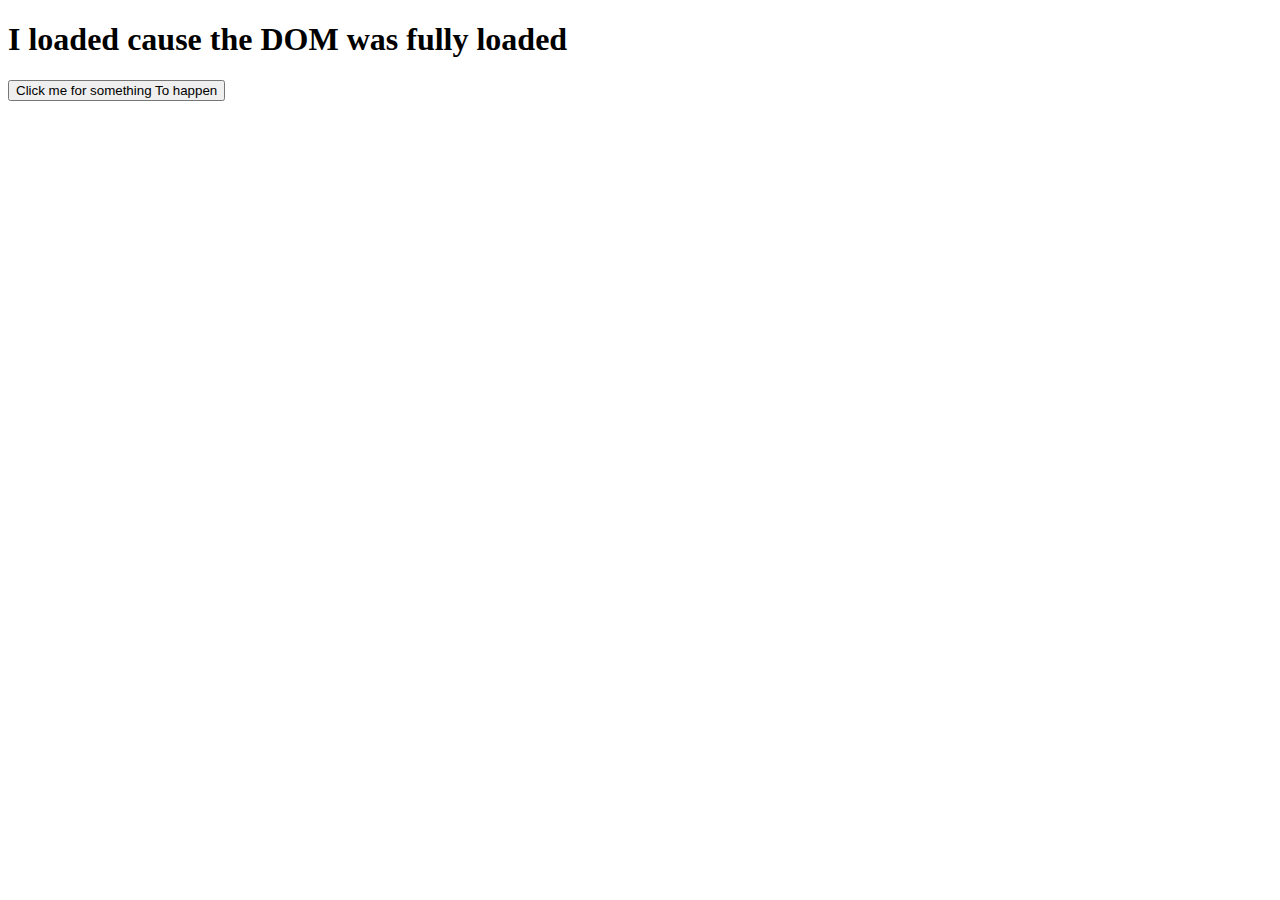
==== DOM-EVENTS/index.html @ 4fe80c47 "DOM Events files added + to-do files added" ====
<!DOCTYPE html>
<html lang="en">
<head>
    <meta charset="UTF-8">
    <meta name="viewport" content="width=device-width, initial-scale=1.0">
    <title>JS Events and DOM</title>
</head>
<body>
     <!-- For Key events -->
   <p id="direction"></p>
   <!-- For Document Events -->
   <p id="onload"></p>
   <button id="clickMe">Click me for something To happen</button>
   <script src="script.js"></script>
</body>
</html>
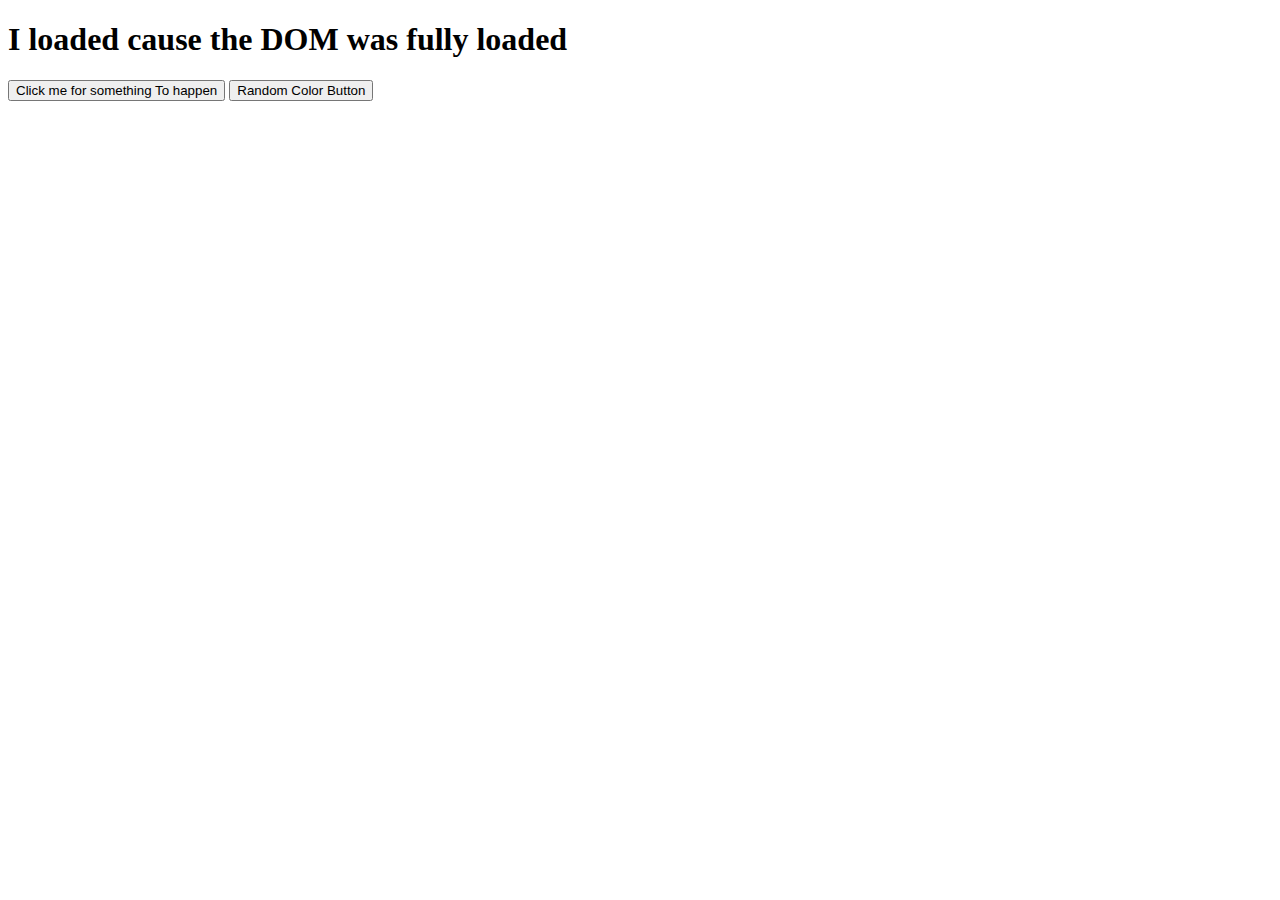
==== commit 24a3e357: "Added a new button with an ID, Id to be used to create handler function(to change color of btn when " ====
--- a/DOM-EVENTS/index.html
+++ b/DOM-EVENTS/index.html
@@ -11,6 +11,7 @@
    <!-- For Document Events -->
    <p id="onload"></p>
    <button id="clickMe">Click me for something To happen</button>
+   <button id="randomColorBtn">Random Color Button</button>
    <script src="script.js"></script>
 </body>
 </html>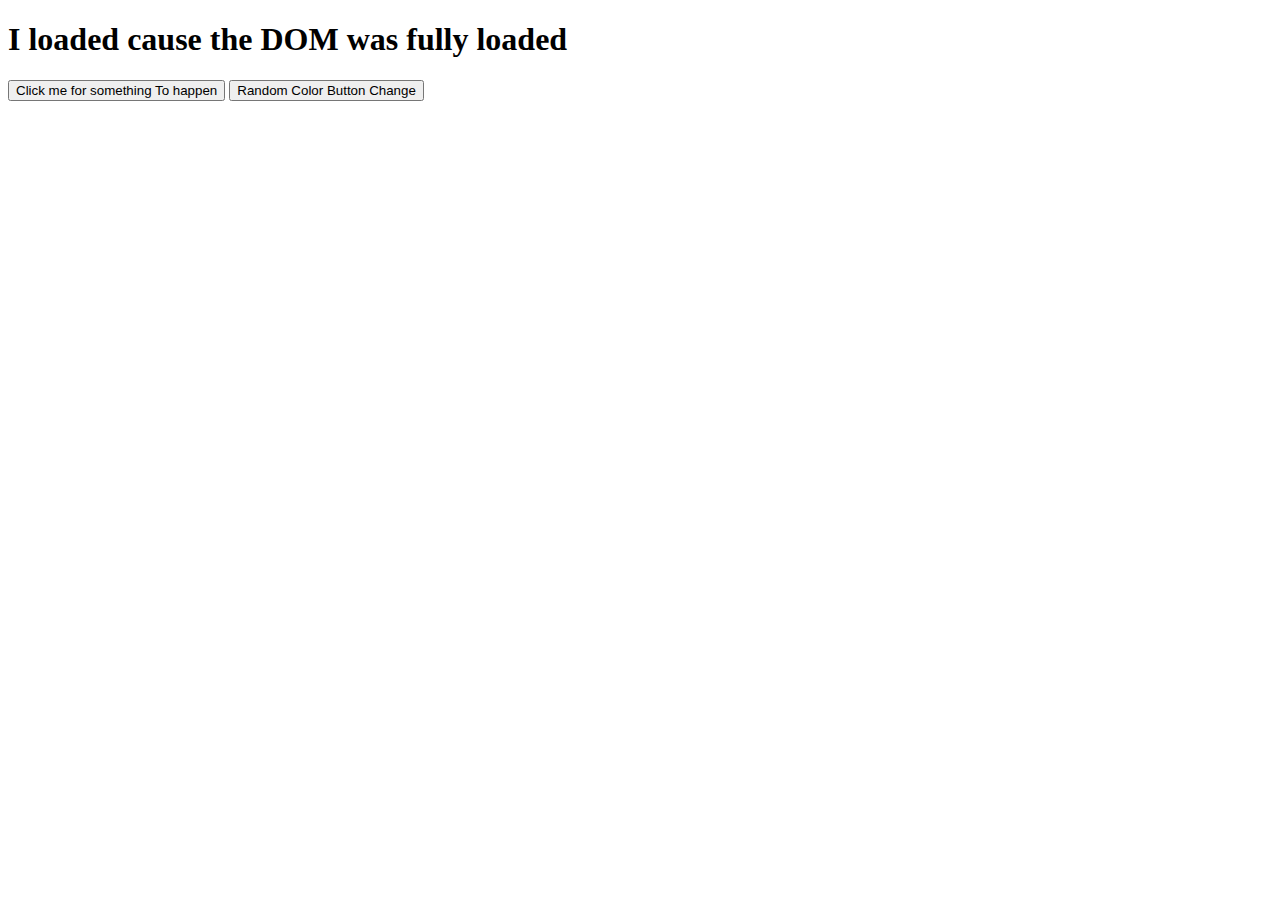
==== commit 8e98e768: "added functionality to change color when button is clicked" ====
--- a/DOM-EVENTS/index.html
+++ b/DOM-EVENTS/index.html
@@ -11,7 +11,7 @@
    <!-- For Document Events -->
    <p id="onload"></p>
    <button id="clickMe">Click me for something To happen</button>
-   <button id="randomColorBtn">Random Color Button</button>
+   <button onclick="changeColor()" id="randomColorBtn">Random Color Button Change</button>
    <script src="script.js"></script>
 </body>
 </html>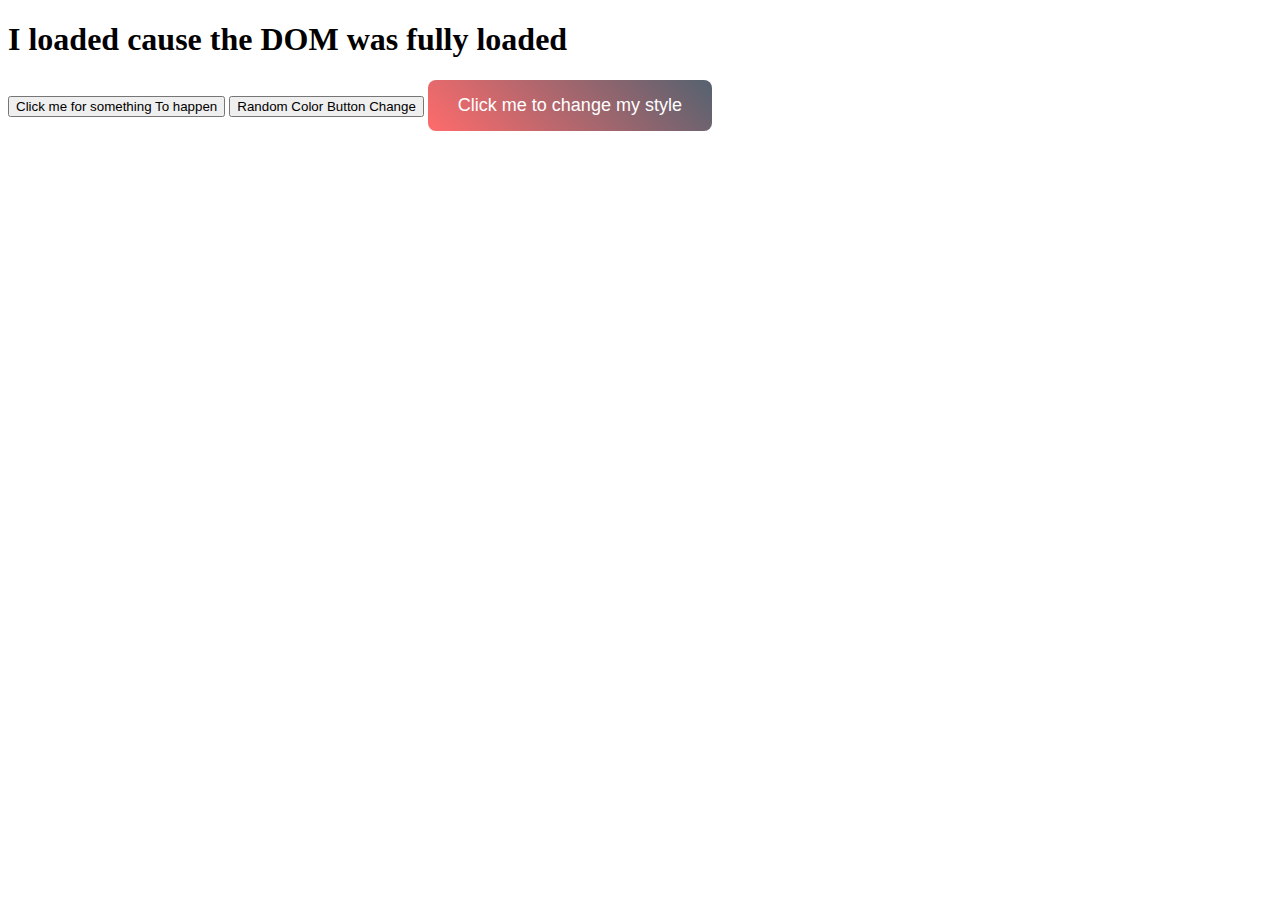
==== commit 251070d8: "glow effect functionality added to button when clicked using classList" ====
--- a/DOM-EVENTS/index.html
+++ b/DOM-EVENTS/index.html
@@ -4,6 +4,7 @@
     <meta charset="UTF-8">
     <meta name="viewport" content="width=device-width, initial-scale=1.0">
     <title>JS Events and DOM</title>
+    <link rel="stylesheet" href="styles.css">
 </head>
 <body>
      <!-- For Key events -->
@@ -12,6 +13,7 @@
    <p id="onload"></p>
    <button id="clickMe">Click me for something To happen</button>
    <button onclick="changeColor()" id="randomColorBtn">Random Color Button Change</button>
+   <button class="cool-btn" onclick="changeBtnStyle()">Click me to change my style</button>
    <script src="script.js"></script>
 </body>
 </html>--- a/DOM-EVENTS/styles.css
+++ b/DOM-EVENTS/styles.css
@@ -0,0 +1,14 @@
+.cool-btn {
+    background: linear-gradient(45deg, #ff6b6b, #556270);
+    color: white;
+    border: none;
+    padding: 15px 30px;
+    font-size: 18px;
+    border-radius: 8px;
+    cursor: pointer;
+    transition: 0.3s;
+}
+
+.glow {
+    box-shadow: 0 0 15px rgba(255, 107, 107, 0.8);
+}
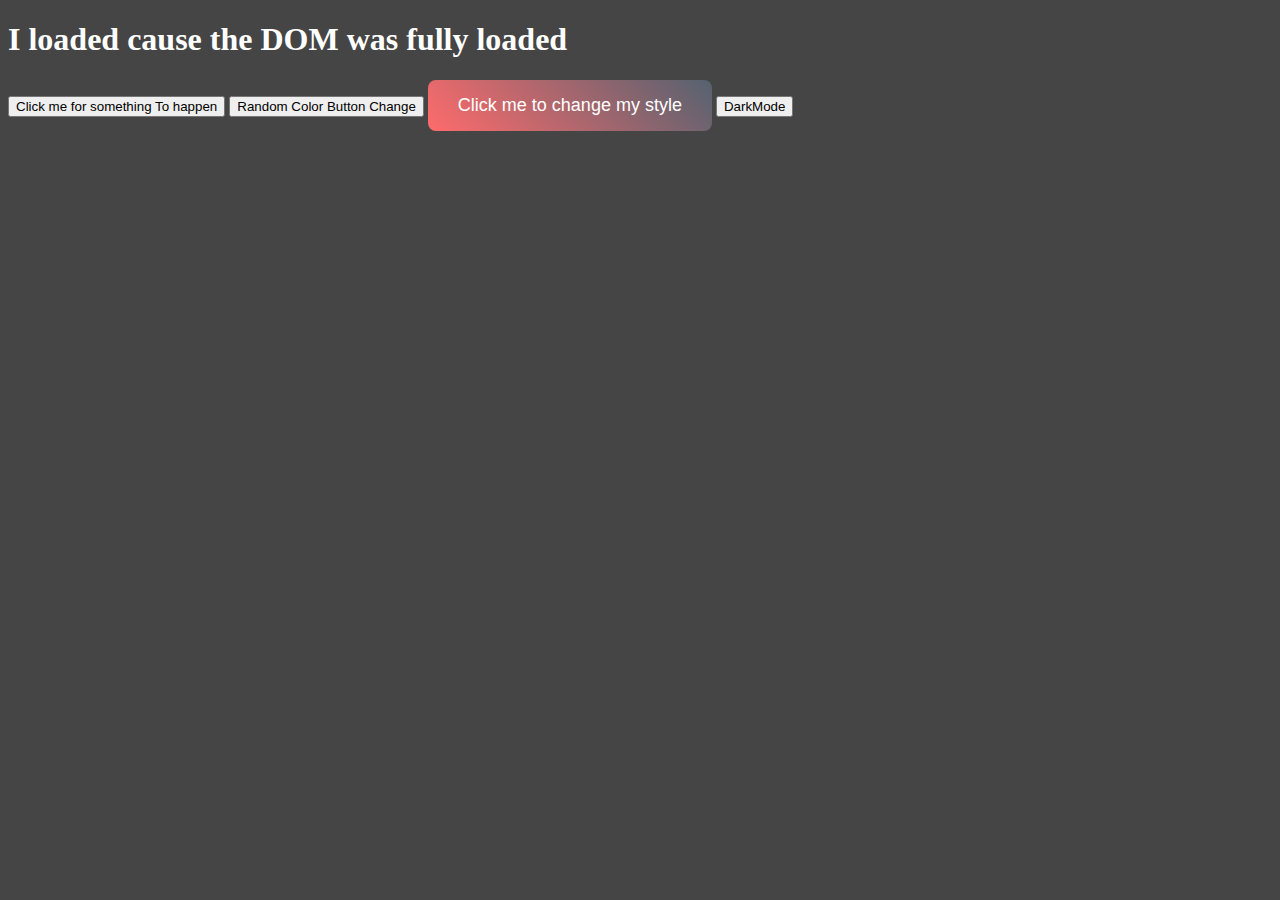
==== commit aec20158: "added dark mode functionality" ====
--- a/DOM-EVENTS/index.html
+++ b/DOM-EVENTS/index.html
@@ -14,6 +14,7 @@
    <button id="clickMe">Click me for something To happen</button>
    <button onclick="changeColor()" id="randomColorBtn">Random Color Button Change</button>
    <button class="cool-btn" onclick="changeBtnStyle()">Click me to change my style</button>
+   <button id="darkMode">DarkMode</button>
    <script src="script.js"></script>
 </body>
 </html>--- a/DOM-EVENTS/styles.css
+++ b/DOM-EVENTS/styles.css
@@ -12,3 +12,13 @@
 .glow {
     box-shadow: 0 0 15px rgba(255, 107, 107, 0.8);
 }
+
+.lightMode {
+    background-color: white;
+    color: #454545;
+  }
+  
+  body {
+    background-color: #454545;
+    color: white;
+  }